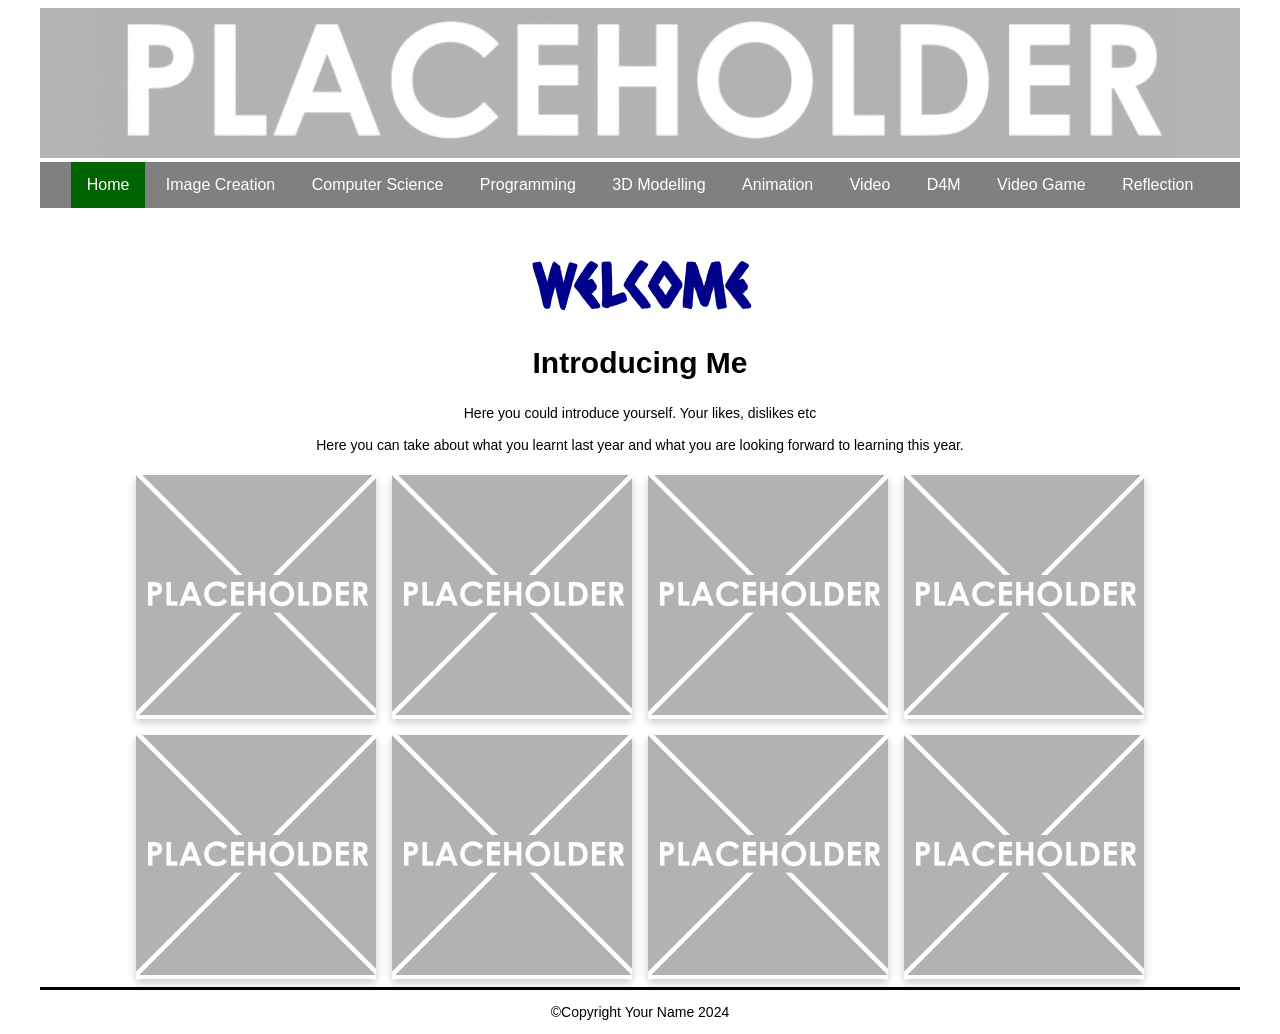
==== year_11_website/index.html @ f16bf982 "Add files via upload" ====
<!DOCTYPE html>
<html>
  <head>
    <meta charset="utf-8">
    <meta name="viewport" content="width=device-width">
    <title>You should change this on every page</title>
    <link href="css/style.css" rel="stylesheet" type="text/css" />
    <!-- The relates to the Google Font used in h1 -->
    <link href='https://fonts.googleapis.com/css?family=Caesar Dressing' rel='stylesheet'>
    <div class="header">
      <img src="images/DTportfolio_header.png">
    </div>
  </head>
  <div class="wrapper">
    <body>
      <!-- The Nav Bar goes here -->
      <nav>
        <ul>
          <li id='active'><a href="index.html">Home</a></li>
          <li><a href="imagecreation.html">Image Creation</a></li>
          <li><a href="computerscience.html">Computer Science</a></li>
          <li><a href="programming.html">Programming</a></li>
          <li><a href="3dmodelling.html">3D Modelling</a></li>
          <li><a href="animation.html">Animation</a></li>
          <li><a href="videoaudio.html">Video</a></li>
          <li><a href="designformanufacturing.html">D4M</a></li>
          <li><a href="videogame.html">Video Game</a></li>
          <li><a href="reflection.html">Reflection</a></li>
        </ul>
    </nav>
    <main>
      <!-- page heading- add name here! -->
      <h1>Welcome</h1>
      <h2>Introducing Me</h2>
      <!-- now the Information text box-->
      <div class=information>
        <p>
            Here you could introduce yourself. Your likes, dislikes etc <br><br>
            Here you can take about what you learnt last year and what you are looking forward to learning this year. 
        </p>  
      </div>   
        <!-- This is the container for all the images you want to add- it's a flexbox so add as many as you want -->
      <div class='container'>
        <!-- item 1 starts here-->
        <div class='item'>
          <img src="images/placeholder.png" alt="please replace me">       
        </div> 
        <!-- end of item 1 -->    
        <!-- item 2 starts here-->
        <div class='item'>
          <img src="images/placeholder.png" alt="please replace me">      
        </div> 
        <!-- end of item 2 -->    
        <!-- item 3 starts here-->
        <div class='item'>
          <img src="images/placeholder.png" alt="please replace me">      
        </div>  
        <!-- end of item 3 -->
        <!-- item 4 starts here-->
        <div class='item'>
          <img src="images/placeholder.png" alt="please replace me">      
        </div>  
        <!-- end of item 4 -->
        <!-- item 5 starts here-->
        <div class='item'>
          <img src="images/placeholder.png" alt="please replace me">      
        </div>  
        <!-- end of item 5 -->
        <!-- item 6 starts here-->
        <div class='item'>
          <img src="images/placeholder.png" alt="please replace me">       
        </div> 
        <!-- end of item 6 -->    
        <!-- item 7 starts here-->
        <div class='item'>
          <img src="images/placeholder.png" alt="please replace me">      
        </div> 
        <!-- end of item 7 -->    
        <!-- item 8 starts here-->
        <div class='item'>
          <img src="images/placeholder.png" alt="please replace me">      
        </div>  
        <!-- end of item 8 -->
      </div>
    </main>  
    <footer>
      <p>&#169;Copyright Your Name 2024</p>
    </footer>
  </body>
</html>
---- year_11_website/css/style.css ----
/* global styling*/
html{
  font-family: Arial, Helvetica, sans-serif;
  margin: 0rem 2rem;
  background-color: #ffffff;
}

/* Banner image*/
.header {
  width: 100%;
  background-size: cover;
}

.header img {
  width: 100%;
}

/*the navbar styling goes here*/
/* nav bar */
nav ul{
  list-style-type: none;
  margin: 0;
  padding: 0;
  overflow: hidden;
  background-color: grey;
  top: 0;
  width: 100%;
  text-align: center;
}

/* how the list of pages sits */
nav ul li{
  display: inline-block;
  font-size: 1rem;
}

/* the nav text */
nav li a{
  display: block;
  color: white;
  text-align: center;
  padding: 14px 16px;
  text-decoration: none;
}

nav li:hover{
  background-color: orangered;
}

nav #active{
  background-color: darkgreen;
}

/* Styling for the main section*/
/* This is the line between the main section and footer */
main{
  border-bottom: 3px solid;
  color: black;
}

/* H1 uses a google font. Check out https://www.w3schools.com/howto/howto_google_fonts.asp to change - also see line 9 in your html page*/
h1 {
  color: darkblue;
  font-family: 'Caesar Dressing';
  font-size: 60px;
  text-align: center;
  margin-bottom: 1rem;
}

h2 {
  color: black;
  font-size: 30px;
  text-align: center;
}

p {
  color: black;
  font-size: 14px;
  text-align: center;
}

/* Styling for the image container and the items inside it */
.container{
  display: flex; 
  flex-wrap: wrap; 
  align-items: center; 
  justify-content: center; 
}

/*Items for all the screenshots and pictures of your stuff*/
.item{
  box-shadow: 0 4px 8px 0 rgba(0,0,0,0.2);
  width: 20%;
  min-width: 8rem;
  margin: 0.5rem;
}
 .item-info{
   padding: 0.1rem;
   text-align: center;
 }

.item img{
  width: 100%;
}
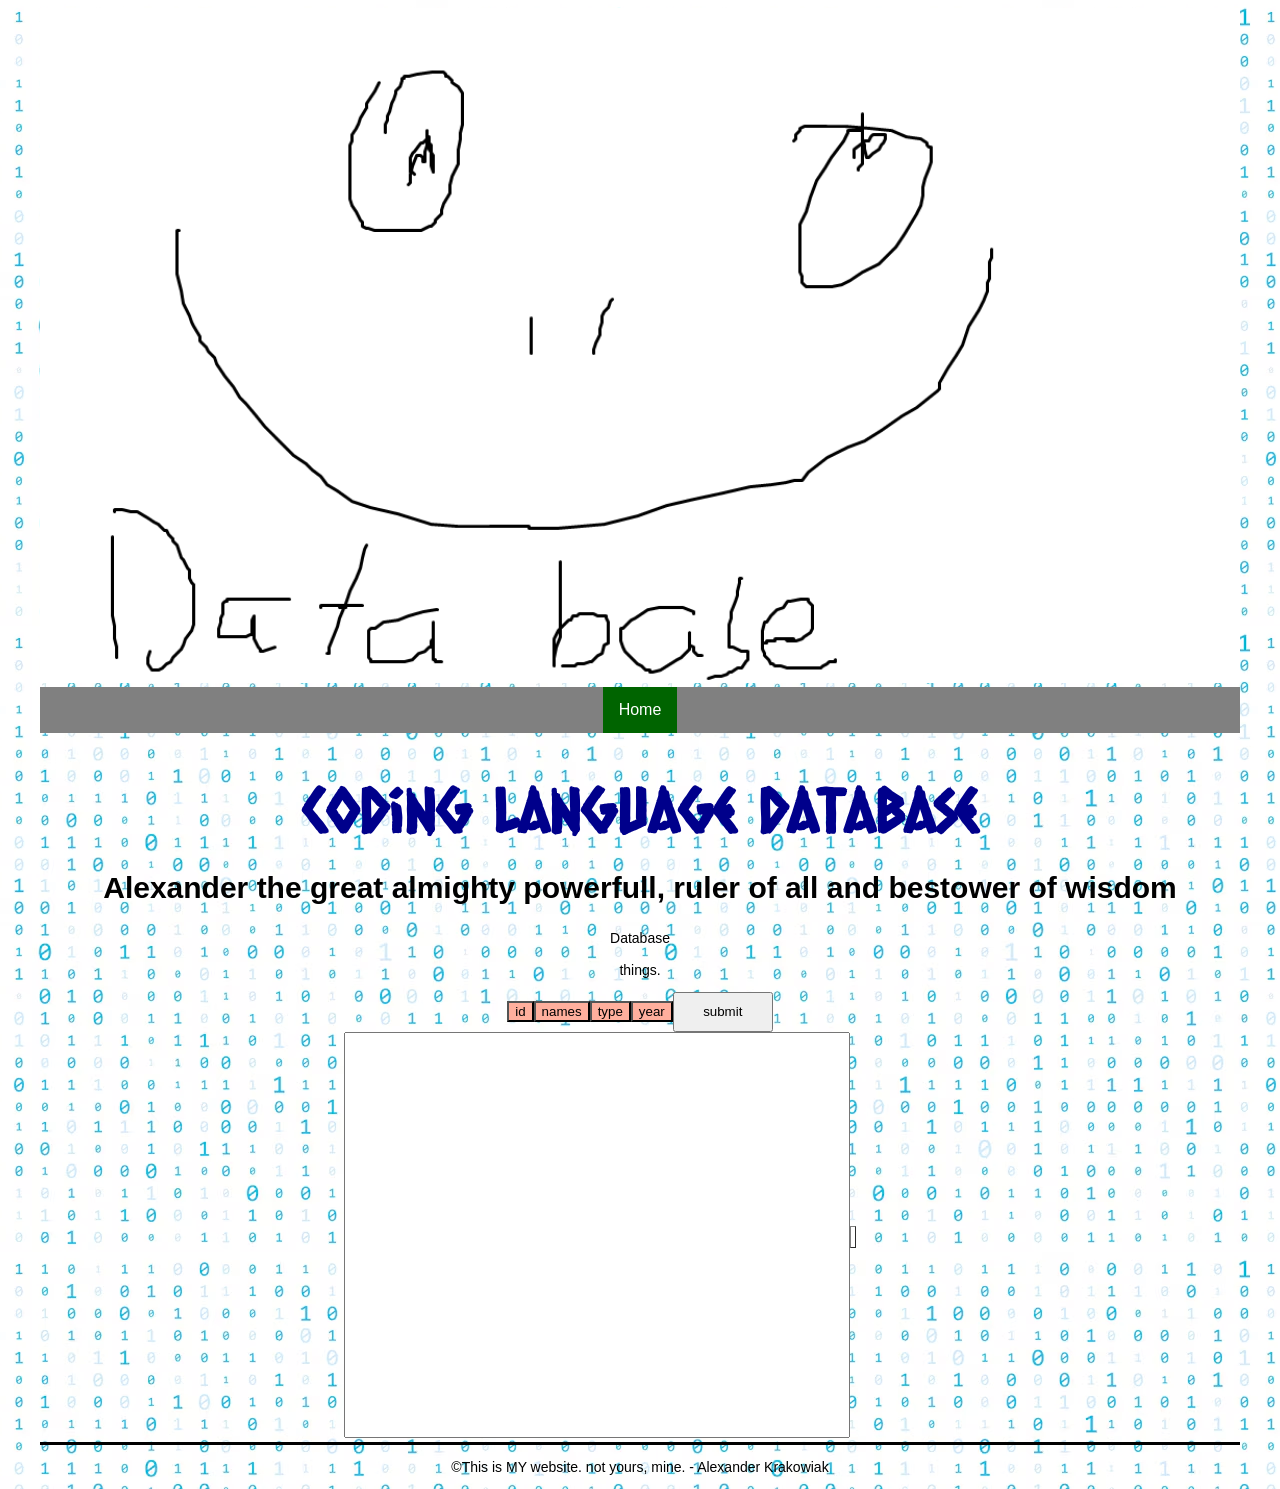
==== commit 1580cb94: "test commit" ====
--- a/year_11_website/index.html
+++ b/year_11_website/index.html
@@ -3,12 +3,13 @@
   <head>
     <meta charset="utf-8">
     <meta name="viewport" content="width=device-width">
-    <title>You should change this on every page</title>
+    <script src="https://ajax.googleapis.com/ajax/libs/jquery/3.5.1/jquery.min.js"></script> 
+    <title>title</title>
     <link href="css/style.css" rel="stylesheet" type="text/css" />
     <!-- The relates to the Google Font used in h1 -->
     <link href='https://fonts.googleapis.com/css?family=Caesar Dressing' rel='stylesheet'>
     <div class="header">
-      <img src="images/DTportfolio_header.png">
+      <img src="images/title.png">
     </div>
   </head>
   <div class="wrapper">
@@ -17,74 +18,139 @@
       <nav>
         <ul>
           <li id='active'><a href="index.html">Home</a></li>
-          <li><a href="imagecreation.html">Image Creation</a></li>
-          <li><a href="computerscience.html">Computer Science</a></li>
-          <li><a href="programming.html">Programming</a></li>
-          <li><a href="3dmodelling.html">3D Modelling</a></li>
-          <li><a href="animation.html">Animation</a></li>
-          <li><a href="videoaudio.html">Video</a></li>
-          <li><a href="designformanufacturing.html">D4M</a></li>
-          <li><a href="videogame.html">Video Game</a></li>
-          <li><a href="reflection.html">Reflection</a></li>
         </ul>
     </nav>
     <main>
       <!-- page heading- add name here! -->
-      <h1>Welcome</h1>
-      <h2>Introducing Me</h2>
+      <h1>Coding Language Database</h1>
+      <h2>Alexander the great almighty powerfull, ruler of all and bestower of wisdom</h2>
       <!-- now the Information text box-->
       <div class=information>
         <p>
-            Here you could introduce yourself. Your likes, dislikes etc <br><br>
-            Here you can take about what you learnt last year and what you are looking forward to learning this year. 
+            Database <br><br>
+            things. 
         </p>  
-      </div>   
-        <!-- This is the container for all the images you want to add- it's a flexbox so add as many as you want -->
+      </div>  
+      
       <div class='container'>
-        <!-- item 1 starts here-->
-        <div class='item'>
-          <img src="images/placeholder.png" alt="please replace me">       
-        </div> 
-        <!-- end of item 1 -->    
-        <!-- item 2 starts here-->
-        <div class='item'>
-          <img src="images/placeholder.png" alt="please replace me">      
-        </div> 
-        <!-- end of item 2 -->    
-        <!-- item 3 starts here-->
-        <div class='item'>
-          <img src="images/placeholder.png" alt="please replace me">      
-        </div>  
-        <!-- end of item 3 -->
-        <!-- item 4 starts here-->
-        <div class='item'>
-          <img src="images/placeholder.png" alt="please replace me">      
-        </div>  
-        <!-- end of item 4 -->
-        <!-- item 5 starts here-->
-        <div class='item'>
-          <img src="images/placeholder.png" alt="please replace me">      
-        </div>  
-        <!-- end of item 5 -->
-        <!-- item 6 starts here-->
-        <div class='item'>
-          <img src="images/placeholder.png" alt="please replace me">       
-        </div> 
-        <!-- end of item 6 -->    
-        <!-- item 7 starts here-->
-        <div class='item'>
-          <img src="images/placeholder.png" alt="please replace me">      
-        </div> 
-        <!-- end of item 7 -->    
-        <!-- item 8 starts here-->
-        <div class='item'>
-          <img src="images/placeholder.png" alt="please replace me">      
-        </div>  
-        <!-- end of item 8 -->
+        <button class = 'get_names' id = 'id' onclick = "add_remove_data('id')">id</button>
+        <button class = 'get_names' id = 'name' onclick = "add_remove_data('name')">names</button>
+        <button class = 'get_names' id = 'type' onclick = "add_remove_data('type')">type</button>
+        <button class = 'get_names' id = 'release_year' onclick = "add_remove_data('release_year')">year</button>
+
+        <button class = 'get_data' id="submitbutton" onclick="sendData()">submit</button>
       </div>
+      <div id="output"></div>
+
+      <div class='container'>
+        <div class='textplain'>
+          <textarea rows=10 id="submit_code"></textarea>
+
+          <script> 
+            var modes = {'id' : false, 'name' : false, 'type' : false, 'release_year' : false};
+            var total_string = '';
+
+
+          document.onkeypress = function (e) {
+              e = e || window.event;
+              var string = document.getElementById('submit_code').value;
+              var string = string.toLowerCase();
+              string = string.replace('select ' , '<span style="color: #ff0000">select </span>');
+              document.getElementById('submit_code').innerHTML = string;
+              console.log(string);
+          };
+
+            function add_remove_data(string){
+              var button = document.getElementById(string);
+              if(modes[string] == false){
+                button.style.background='#9DFFA8'
+                modes[string] = true;
+              } else{
+                button.style.background='#FFAF9D'
+                modes[string] = false;
+              }
+              total_string = '';
+              for(var index in modes){
+                console.log(index);
+                if(modes[index] == true){
+                  total_string += index + ',';
+                }
+              }
+              total_string = total_string.slice(0, -1)
+              if (total_string != ''){
+              total_string = "SELECT " + total_string + ' FROM Languages;';}
+              console.log(total_string);
+            }
+
+            function sendData() { 
+              var value = document.getElementById('submit_code').value; 
+              if(document.getElementById('submit_code').value == '' && total_string != ''){
+                var value = total_string;
+              } 
+              if (document.getElementById('submit_code').value == '' && total_string == ''){
+                var value = 'Select * FROM Languages;'
+              }
+              if (document.getElementById('submit_code').value != ''){
+                var value = document.getElementById('submit_code').value; 
+              }
+                //var value = document.getElementById('submit_code').value; 
+                console.log('Sending Data: ' + value);
+                const url = 'http://127.0.0.1:5000/get_data'; 
+                var mode = 'POST'; 
+                var data = {'data' : value};
+                var table = document.getElementById('data_table')
+
+                $.ajax({
+                      url: url,
+                      method: mode,
+                      data: data,
+                      crossDomain: false,
+                      mode : 'no-cors',
+                      dataType : 'json',
+                    }).done(function (data) {
+                      console.log(data['columns']);
+                      console.log(data['data']);
+                      var table_data = data;
+
+                      var tables = {};
+                      var table_data_holder = [];
+                      var data_string = '<tr>';
+                      for(var column in data['columns']){
+                        data_string += '<th>' + data['columns'][column] + '</th>';
+                        tables[data['columns'][column]] = [];
+                        console.log(data['columns'][column]);
+                      }
+                      data_string += '</tr>';
+                      console.log(data['data']);
+                      
+                      for(var item in data['rows']){
+                        data_string += '<tr>';
+                        for(value in data['rows'][item]){
+                          data_string += "<td>" + data['rows'][item][value] +"</td>";
+                          console.log(data['rows'][item][value]);
+                        }
+                        data_string += '</tr>';
+                      }
+                      
+                      data_string = data_string + '</tr>'
+                      console.log(data_string);
+
+                      table.innerHTML = data_string;
+                    
+
+                    }).fail(function (error) {
+                      alert(error);
+                    });
+
+            }
+        </script> 
+
+      </div>
+      <table class = 'the_data_table' id = 'data_table' border = "1px">
+      </table>
     </main>  
     <footer>
-      <p>&#169;Copyright Your Name 2024</p>
+      <p>&#169;This is MY website. not yours, mine. - Alexander Krakowiak</p>
     </footer>
   </body>
 </html>
--- a/year_11_website/css/style.css
+++ b/year_11_website/css/style.css
@@ -3,6 +3,7 @@
   font-family: Arial, Helvetica, sans-serif;
   margin: 0rem 2rem;
   background-color: #ffffff;
+  background-image: url('../images/bg.avif');
 }
 
 /* Banner image*/
@@ -26,6 +27,15 @@
   top: 0;
   width: 100%;
   text-align: center;
+}
+
+textarea {
+  resize: none;
+  height: 400px;
+  width: 500px;
+  text-align: left;
+  font-size: 30px;
+  margin: 0 0 0px -80px;
 }
 
 /* how the list of pages sits */
@@ -87,6 +97,12 @@
   justify-content: center; 
 }
 
+.get_data{
+  width: 100px;
+  height: 40px;
+}
+
+
 /*Items for all the screenshots and pictures of your stuff*/
 .item{
   box-shadow: 0 4px 8px 0 rgba(0,0,0,0.2);
@@ -101,4 +117,14 @@
 
 .item img{
   width: 100%;
+}
+
+.the_data_table{
+  align-self: top;
+  padding-top: 20px;
+  background-color: #ffffff;
+}
+
+.get_names{
+  background-color: #FFAF9D;
 }
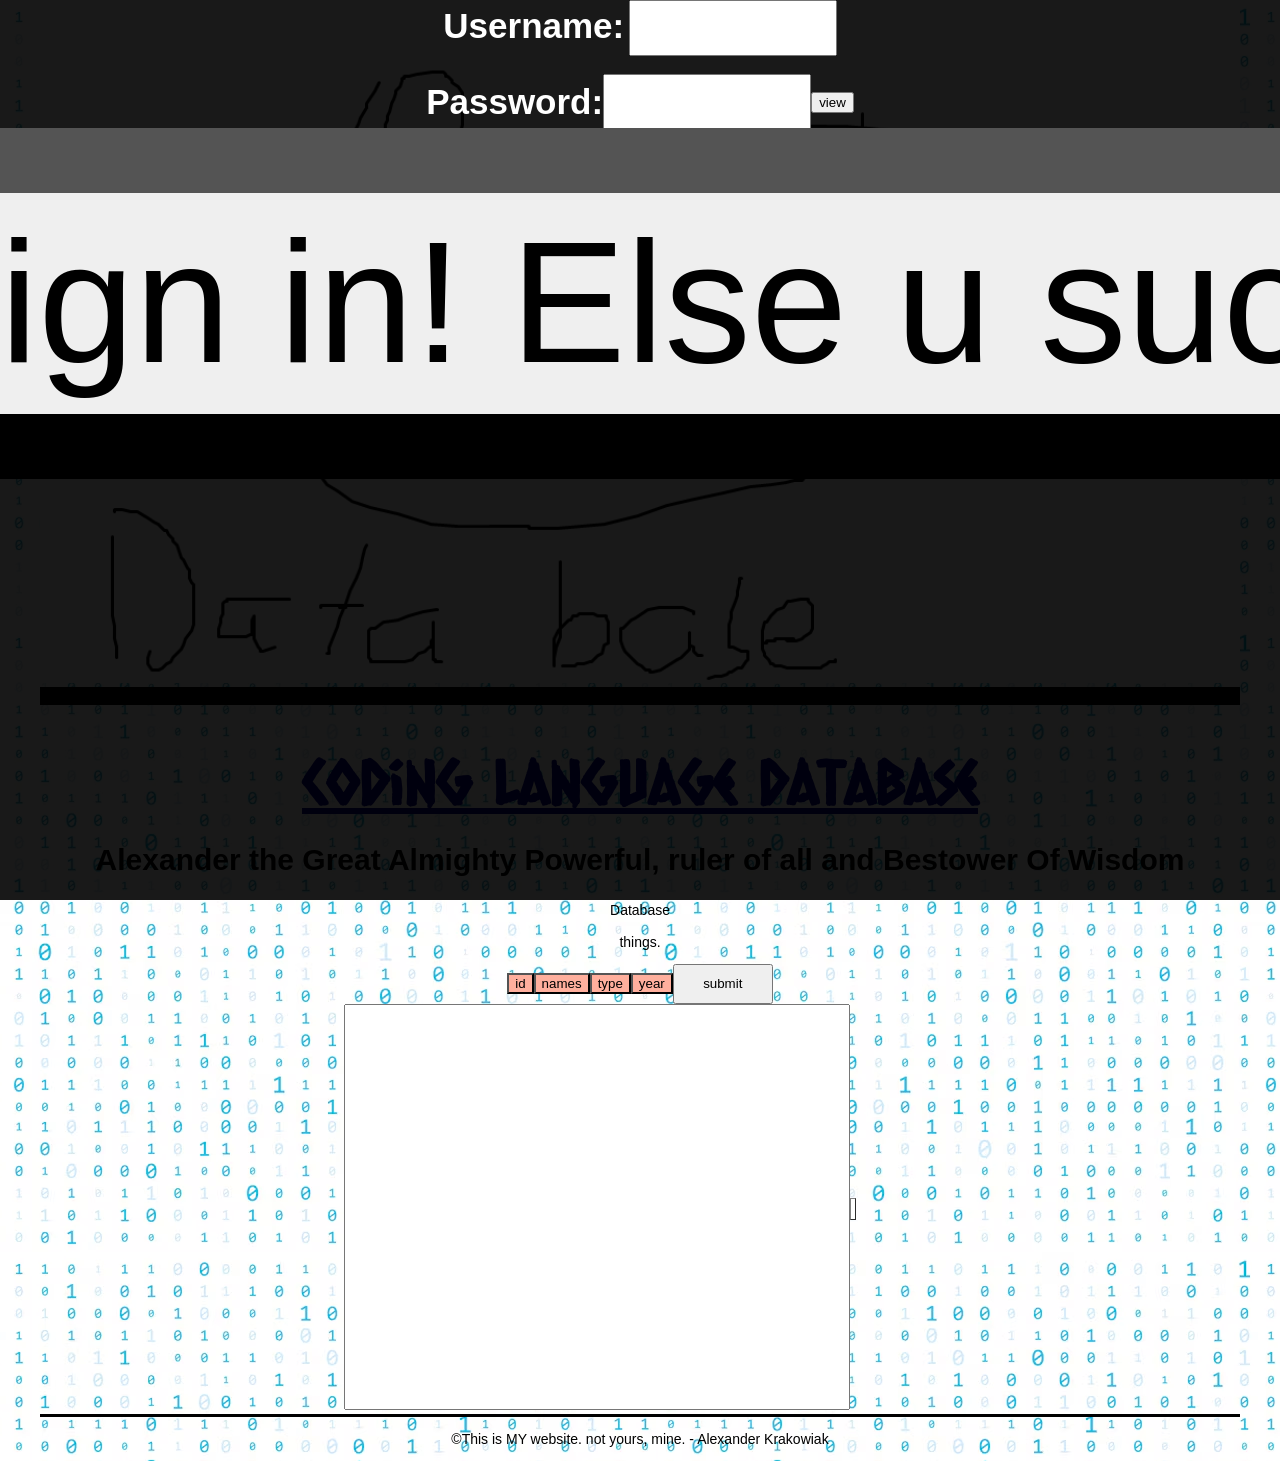
==== commit 86253955: "Add files via upload" ====
--- a/year_11_website/index.html
+++ b/year_11_website/index.html
@@ -1,13 +1,85 @@
+<!---THIS HTML IS MINE-->
 <!DOCTYPE html>
 <html>
+
   <head>
+    <script src="https://apis.google.com/js/platform.js" async defer></script>
+    <meta name="google-signin-client_id" content="YOUR_CLIENT_ID.apps.googleusercontent.com">
+    <script src="https://apis.google.com/js/platform.js?onload=renderApp" async defer></script>
+
+    <link rel="stylesheet"
+    href="https://pyscript.net/releases/2023.11.2/core.css" />
+    <script type="module"
+    src="https://pyscript.net/releases/2023.11.2/core.js">
+    </script>
+
+    <script>
+      var view_stuff = false;
+      function view_password(){
+        let pass = document.getElementById("fpassword");
+        if(view_stuff == false){pass.type = 'text'; view_stuff = true;}
+        else{pass.type = 'password'; view_stuff = false;}
+      
+      }
+
+      function SignIN(){
+
+      //const url = 'http://127.0.0.1:5000/sign_in'; 
+      var data = {'Name' : document.getElementById('fuser').value, 'Password' : document.getElementById('fpassword').value}
+      $.ajax({
+                      url: 'http://127.0.0.1:5000/sign_in',
+                      method: 'POST',
+                      data: data,
+                      crossDomain: false,
+                      mode : 'no-cors',
+                      dataType : 'json',
+                    }).done(function (data) {
+                      let check = data['check'];
+                      console.log(check);
+                      if (check == true){
+                        let overlay = document.getElementById('overlay');
+                        overlay.innerHTML = "";
+                        overlay.style.width = 0;
+                        console.log('THIS EMAIL AND ADDRESS / PASSWORD IS TRUE');
+                      }
+
+                    }).fail(function (error) {
+                      alert(error);
+                    });
+                  
+
+      }
+
+      function key_thingy(event) {
+    var x = event.code;
+    if(x == "Enter") {
+        SignIN();
+    }    
+}
+  </script>
+
     <meta charset="utf-8">
     <meta name="viewport" content="width=device-width">
     <script src="https://ajax.googleapis.com/ajax/libs/jquery/3.5.1/jquery.min.js"></script> 
-    <title>title</title>
+    <title>Great Amazing Coding Language Database</title>
     <link href="css/style.css" rel="stylesheet" type="text/css" />
     <!-- The relates to the Google Font used in h1 -->
     <link href='https://fonts.googleapis.com/css?family=Caesar Dressing' rel='stylesheet'>
+    <script src="https://apis.google.com/js/platform.js?onload=renderApp" async defer></script>
+
+    <div id="overlay" class = 'overlay'>
+      <center><label for="fuser" class = "sign_in_text">Username:</label>
+      <input type="text" id="fuser" name="fuser" class = "sign_inputs"><br><br>
+      <div class = "container">
+      <label for="fpassword" class = "sign_in_text">Password:</label>
+      
+      <input type="password" id="fpassword" onkeypress="key_thingy(event)" name="fpassword" class = "sign_inputs"><br><br>
+      <button onclick = "view_password()">view</button>
+    </div>
+      <button class = 'sign_in_button' onclick = 'SignIN()'>Sign in! Else u suck</button></center>
+    
+    </div>
+
     <div class="header">
       <img src="images/title.png">
     </div>
@@ -17,13 +89,14 @@
       <!-- The Nav Bar goes here -->
       <nav>
         <ul>
-          <li id='active'><a href="index.html">Home</a></li>
+          <li id='active'></li>
         </ul>
     </nav>
     <main>
+
       <!-- page heading- add name here! -->
-      <h1>Coding Language Database</h1>
-      <h2>Alexander the great almighty powerfull, ruler of all and bestower of wisdom</h2>
+      <h1><u>Coding Language Database</u></h1>
+      <h2>Alexander the Great Almighty Powerful, ruler of all and Bestower Of Wisdom</h2>
       <!-- now the Information text box-->
       <div class=information>
         <p>
@@ -108,8 +181,8 @@
                       mode : 'no-cors',
                       dataType : 'json',
                     }).done(function (data) {
-                      console.log(data['columns']);
-                      console.log(data['data']);
+                      //console.log(data['columns']);
+                      //console.log(data['data']);
                       var table_data = data;
 
                       var tables = {};
@@ -118,22 +191,22 @@
                       for(var column in data['columns']){
                         data_string += '<th>' + data['columns'][column] + '</th>';
                         tables[data['columns'][column]] = [];
-                        console.log(data['columns'][column]);
+                        //console.log(data['columns'][column]);
                       }
                       data_string += '</tr>';
-                      console.log(data['data']);
+                      //console.log(data['data']);
                       
                       for(var item in data['rows']){
                         data_string += '<tr>';
                         for(value in data['rows'][item]){
                           data_string += "<td>" + data['rows'][item][value] +"</td>";
-                          console.log(data['rows'][item][value]);
+                          //console.log(data['rows'][item][value]);
                         }
                         data_string += '</tr>';
                       }
                       
                       data_string = data_string + '</tr>'
-                      console.log(data_string);
+                      //console.log(data_string);
 
                       table.innerHTML = data_string;
                     
@@ -144,7 +217,6 @@
 
             }
         </script> 
-
       </div>
       <table class = 'the_data_table' id = 'data_table' border = "1px">
       </table>
@@ -152,5 +224,7 @@
     <footer>
       <p>&#169;This is MY website. not yours, mine. - Alexander Krakowiak</p>
     </footer>
+
+
   </body>
 </html>
--- a/year_11_website/css/style.css
+++ b/year_11_website/css/style.css
@@ -14,6 +14,61 @@
 
 .header img {
   width: 100%;
+  z-index: 1;
+}
+
+
+.sign_in_button{
+  border-width: thick;
+  border-radius: 35px 35px 35px 35px;
+  scale: 1300%;
+  margin-top: 10rem;
+  position: relative;
+  z-index: 9998!important;
+}
+
+
+.sign_inputs{
+  width: 200px;
+  height: 50px;
+  font-size: 30px;
+}
+
+.sign_in_text{
+  color: white;
+  font-weight: bold;
+  font-size: 35px;
+}
+
+
+
+.overlay {
+  /* Height & width depends on how you want to reveal the overlay (see JS below) */   
+  height: 100%;
+  width: 100%;
+  position: fixed; /* Stay in place */
+  z-index: 10!important; /* Sit on top */
+  left: 0;
+  top: 0;
+  background-color: rgb(0,0,0); /* Black fallback color */
+  background-color: rgba(0,0,0, 0.9); /* Black w/opacity */
+  overflow-x: hidden; /* Disable horizontal scroll */
+  
+}
+
+#signin-button {
+  padding: 5px;
+ }
+
+ #oauth2-results pre { margin: 0; padding:0; width: 600px;}
+ .hide { display: none;}
+ .show { display: block;}
+
+.sign_in{
+  width: 400%;
+  height: 400%;
+  color: blue;
+  z-index: 10;
 }
 
 /*the navbar styling goes here*/
@@ -23,7 +78,7 @@
   margin: 0;
   padding: 0;
   overflow: hidden;
-  background-color: grey;
+  background-color: rgb(0, 0, 0);
   top: 0;
   width: 100%;
   text-align: center;
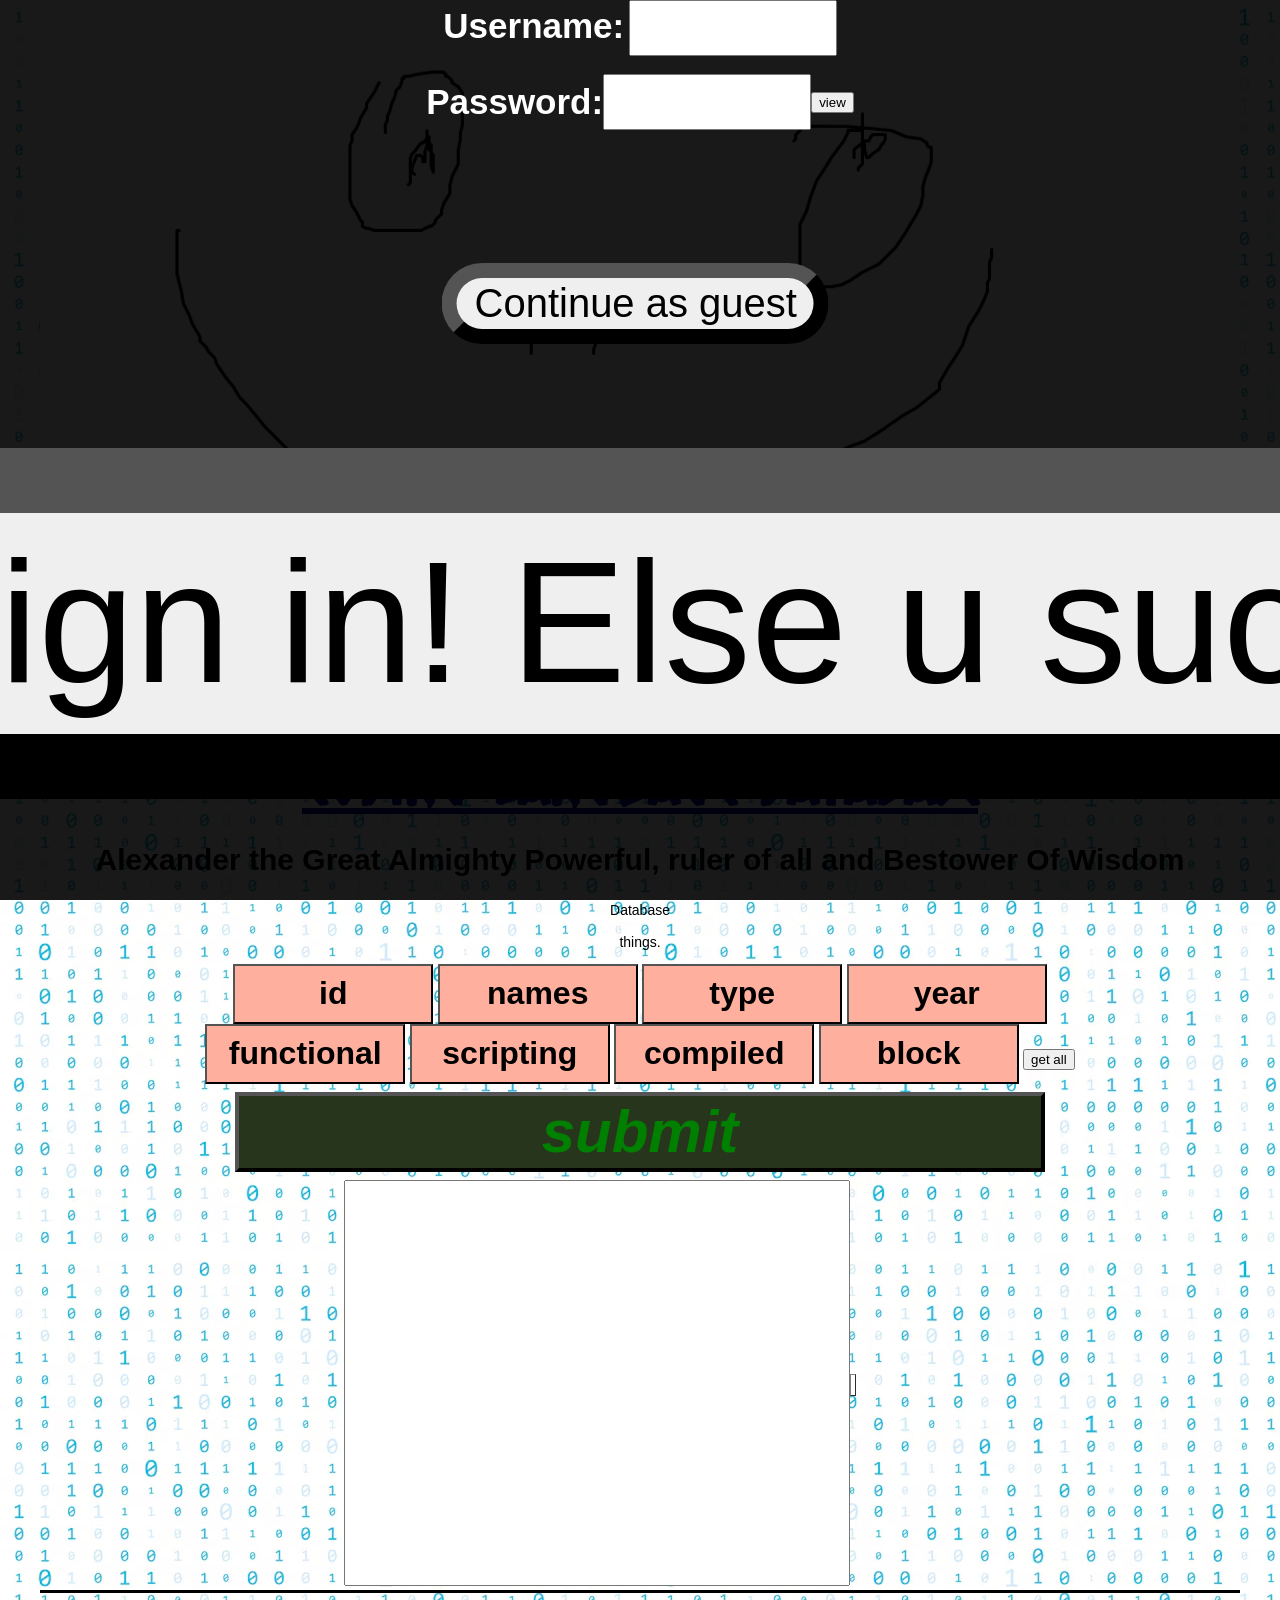
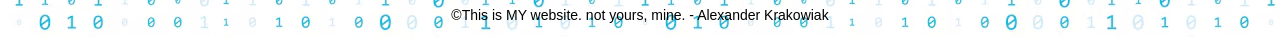
==== commit 963738e1: "looks clean up & more filtering options." ====
--- a/year_11_website/index.html
+++ b/year_11_website/index.html
@@ -50,6 +50,9 @@
 
       }
 
+      function guest_in(){
+        document.getElementById('overlay').style.width = 0;}
+
       function key_thingy(event) {
     var x = event.code;
     if(x == "Enter") {
@@ -75,9 +78,12 @@
       
       <input type="password" id="fpassword" onkeypress="key_thingy(event)" name="fpassword" class = "sign_inputs"><br><br>
       <button onclick = "view_password()">view</button>
+      
     </div>
+    <button class = "guest_in_button" onclick = 'guest_in()'>Continue as guest</button>
       <button class = 'sign_in_button' onclick = 'SignIN()'>Sign in! Else u suck</button></center>
     
+    </center>
     </div>
 
     <div class="header">
@@ -104,24 +110,43 @@
             things. 
         </p>  
       </div>  
-      
-      <div class='container'>
+      <center>
+      <div class='button_container'>
         <button class = 'get_names' id = 'id' onclick = "add_remove_data('id')">id</button>
         <button class = 'get_names' id = 'name' onclick = "add_remove_data('name')">names</button>
         <button class = 'get_names' id = 'type' onclick = "add_remove_data('type')">type</button>
         <button class = 'get_names' id = 'release_year' onclick = "add_remove_data('release_year')">year</button>
-
-        <button class = 'get_data' id="submitbutton" onclick="sendData()">submit</button>
       </div>
+      </center>
+      <center>
+      <div class='button_container'>
+        <button class = 'get_names' id = 'functional' onclick = "add_remove_data2('functional')">functional</button>
+        <button class = 'get_names' id = 'scripting' onclick = "add_remove_data2('scripting')">scripting</button>
+        <button class = 'get_names' id = 'compiled' onclick = "add_remove_data2('compiled')">compiled</button>
+        <button class = 'get_names' id = 'block' onclick = "add_remove_data2('block')">block</button>
+        <button onclick = "Select_all()">get all</button>
+      </div>
+    </center>
+
+    <center><button class = 'get_data' id="submitbutton" onclick="sendData()">submit</button></center>
+    
+        
       <div id="output"></div>
 
       <div class='container'>
+        
         <div class='textplain'>
           <textarea rows=10 id="submit_code"></textarea>
-
           <script> 
             var modes = {'id' : false, 'name' : false, 'type' : false, 'release_year' : false};
+            var modes2 = {'scripting' : false, 'compiled' : false, 'functional' : false, 'block' : false};
+            var modes1_string = "";
+            var modes2_string = ""
+            var modes2_string2 = "";
+            var modes2_do = false;
             var total_string = '';
+            var select_all = false;
+
 
 
           document.onkeypress = function (e) {
@@ -142,22 +167,72 @@
                 button.style.background='#FFAF9D'
                 modes[string] = false;
               }
-              total_string = '';
+              modes1_string = '';
               for(var index in modes){
                 console.log(index);
                 if(modes[index] == true){
-                  total_string += index + ',';
+                  modes1_string += 'Languages.' + index + ',';
                 }
               }
-              total_string = total_string.slice(0, -1)
-              if (total_string != ''){
-              total_string = "SELECT " + total_string + ' FROM Languages;';}
-              console.log(total_string);
+              modes1_string = modes1_string.slice(0, -1)
+              total_string = 'beans'
+              //if (modes1_string != ''){
+                //modes1_string = "SELECT " + modes1_string + ' FROM Languages;';}
+              console.log(modes1_string);
             }
+
+            function add_remove_data2(string){
+              //Select Languages.name from Languages Join Type On Type.id = Languages.language_type_id Where Type.name = "scripting";
+              var button = document.getElementById(string);
+              if(modes2[string] == false){
+                button.style.background='#9DFFA8'
+                modes2[string] = true;
+              } else{
+                button.style.background='#FFAF9D'
+                modes2[string] = false;
+              }
+              modes2_string = '';
+              modes2_string2 = ' Join Type on Type.id = Languages.language_type_id Where ';
+              var start = 0;
+              var add = "";
+              for(var index in modes2){
+                console.log(index);
+                if(modes2[index] == true){
+                  modes2_do = true;
+                  if (start > 0){add = " Or ";}
+                  modes2_string += "Type." + index + ',';
+                  modes2_string2 += add + "Type.name == '" + index + "'" 
+                  start += 1;
+                }
+              }
+              if(start == 0){modes2_do = false;}
+              modes2_string = modes2_string.replace(' ', '').slice(0, -1)
+              total_string = 'beans'
+              //if (total_string != ''){
+              //total_string = "SELECT " + total_string + ' FROM Languages;';}
+              console.log(modes2_string);
+            }
+
+            function Select_all(){
+            if(select_all == false){select_all = true;}
+            else{select_all = false;}
+            for(item in modes.keys){add_remove_data(modes[item])}
+            for(item in modes2.keys){add_remove_data(modes2[item])}
+          }
+
+
 
             function sendData() { 
               var value = document.getElementById('submit_code').value; 
               if(document.getElementById('submit_code').value == '' && total_string != ''){
+                total_string = "";
+                var semi = ""
+                if (modes2_string != ""){semi = ", ";}
+                //+ semi + modes2_string
+                if (modes2_do == false){modes2_string2 = "";}
+                if (modes1_string == ""){modes1_string = " * ";}
+
+                total_string = "Select " + modes1_string  + ' From Languages' + modes2_string2 + ";"
                 var value = total_string;
               } 
               if (document.getElementById('submit_code').value == '' && total_string == ''){
--- a/year_11_website/css/style.css
+++ b/year_11_website/css/style.css
@@ -22,8 +22,17 @@
   border-width: thick;
   border-radius: 35px 35px 35px 35px;
   scale: 1300%;
+  margin-top: 30rem;
+  position: relative;
+  z-index: 9998!important;
+}
+
+.guest_in_button{
+  border-width: thick;
+  border-radius: 35px 35px 35px 35px;
+  scale: 300%;
   margin-top: 10rem;
-  position: relative;
+  position: absolute;
   z-index: 9998!important;
 }
 
@@ -144,7 +153,6 @@
   text-align: center;
 }
 
-/* Styling for the image container and the items inside it */
 .container{
   display: flex; 
   flex-wrap: wrap; 
@@ -152,9 +160,23 @@
   justify-content: center; 
 }
 
+.button_container{ 
+  flex-wrap: nowrap; 
+
+  
+}
+
 .get_data{
-  width: 100px;
-  height: 40px;
+  width: 810px;
+  height: 80px;
+  margin-top: 0.5rem;
+  margin-bottom: 0.5rem;
+  color: green;
+  border-width: 4px;
+  background-color: rgb(40, 53, 29);
+  font-size: 60px;
+  font-weight: bold;
+  font-style: italic;
 }
 
 
@@ -181,5 +203,13 @@
 }
 
 .get_names{
+  resize: fixed;
+  text-size-adjust: none;
   background-color: #FFAF9D;
+  width: 200px;
+  height: 60px;
+  font-size: xx-large;
+  font-weight: bold;
+  margin-left: 0rem;
+  margin-right: 0rem;
 }
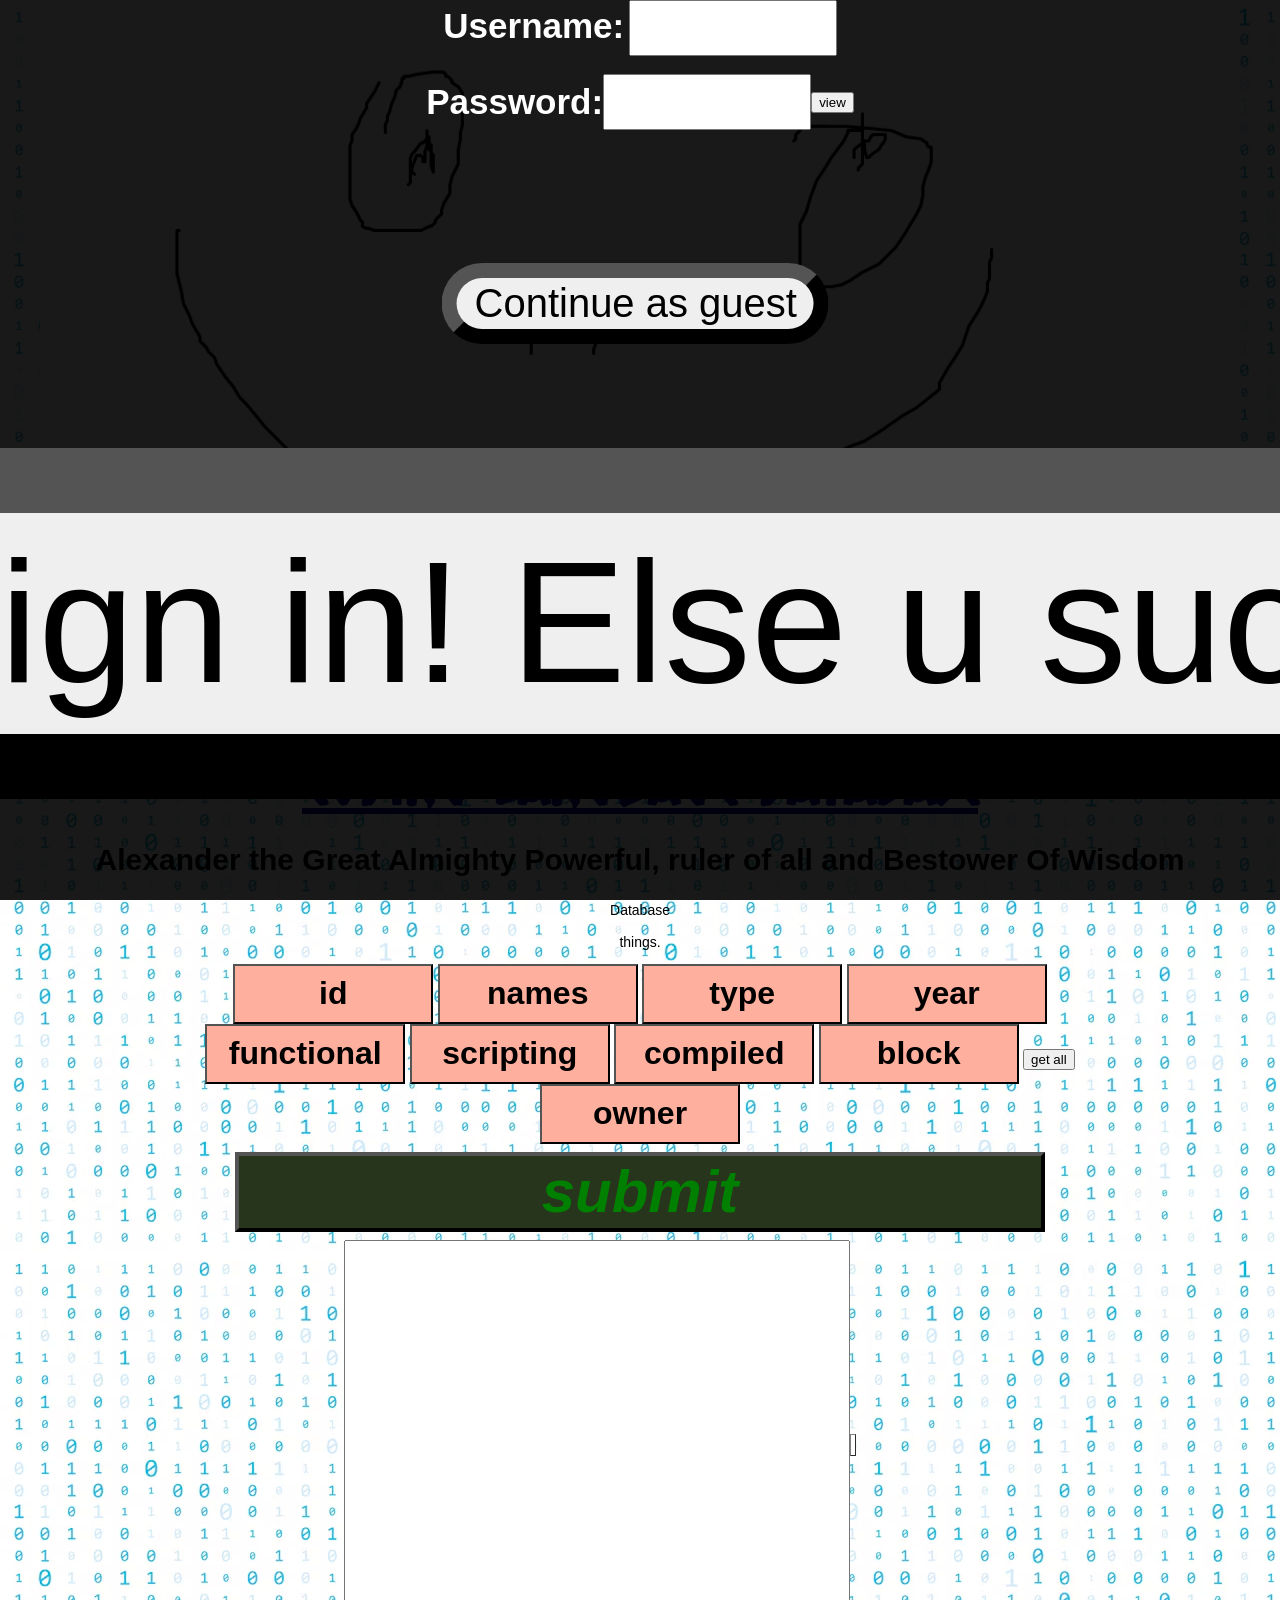
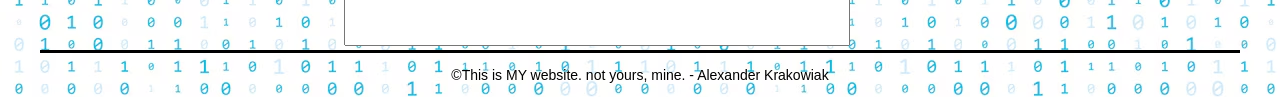
==== commit cef49d11: "i think final update" ====
--- a/year_11_website/index.html
+++ b/year_11_website/index.html
@@ -126,6 +126,11 @@
         <button class = 'get_names' id = 'block' onclick = "add_remove_data2('block')">block</button>
         <button onclick = "Select_all()">get all</button>
       </div>
+      </center>
+      <center> 
+      <div class='button_container'>
+        <button class = 'get_names' id = 'owner' onclick = "add_remove_data3('owner')">owner</button>
+      </div>
     </center>
 
     <center><button class = 'get_data' id="submitbutton" onclick="sendData()">submit</button></center>
@@ -140,12 +145,15 @@
           <script> 
             var modes = {'id' : false, 'name' : false, 'type' : false, 'release_year' : false};
             var modes2 = {'scripting' : false, 'compiled' : false, 'functional' : false, 'block' : false};
+            var modes3 = false;
             var modes1_string = "";
-            var modes2_string = ""
+            var modes2_string = "";
             var modes2_string2 = "";
+            var modes3_string = "";
+            var modes3_string2  = "";
             var modes2_do = false;
             var total_string = '';
-            var select_all = false;
+            var select_all = true;
 
 
 
@@ -213,17 +221,43 @@
               console.log(modes2_string);
             }
 
+            
+            function add_remove_data3(string){
+              //Select Languages.name from Languages Join Type On Type.id = Languages.language_type_id Where Type.name = "scripting";
+              var button = document.getElementById(string);
+              if(modes3 == false){
+                button.style.background='#9DFFA8'
+                modes3 = true;
+              } else{
+                button.style.background='#FFAF9D'
+                modes3 = false;
+              }
+              modes3_string = '';
+              modes3_string2 = '';
+
+              if(modes3 == true){
+                  modes3_string = " Owner.name " ;
+                  modes3_string2 = ' Join Owner On Owner.id = Languages.owner_id ';
+                }
+
+                total_string = 'beans'
+              //if (total_string != ''){
+              //total_string = "SELECT " + total_string + ' FROM Languages;';}
+              console.log(modes3_string);
+            }
+
             function Select_all(){
             if(select_all == false){select_all = true;}
             else{select_all = false;}
-            for(item in modes.keys){add_remove_data(modes[item])}
-            for(item in modes2.keys){add_remove_data(modes2[item])}
+            for(const [item, value] of Object.entries(modes)){modes[item] = select_all;add_remove_data(item)}
+            for(const [item, value] of Object.entries(modes2)){modes2[item] = select_all;add_remove_data2(item)}
+            modes3 = select_all;
+            add_remove_data3("owner");
           }
-
-
 
             function sendData() { 
               var value = document.getElementById('submit_code').value; 
+              if(document.getElementById('submit_code').value == ''){total_string = 'beans';}
               if(document.getElementById('submit_code').value == '' && total_string != ''){
                 total_string = "";
                 var semi = ""
@@ -231,9 +265,14 @@
                 //+ semi + modes2_string
                 if (modes2_do == false){modes2_string2 = "";}
                 if (modes1_string == ""){modes1_string = " * ";}
-
-                total_string = "Select " + modes1_string  + ' From Languages' + modes2_string2 + ";"
+                if (modes1_string == " * " && modes3_string != ''){modes1_string  = ""; }
+                else if(modes1_string != " * " && modes3_string != ''){modes3_string = ", " + modes3_string;}
+                //modes1_string += ', Owner.name '
+                
+
+                total_string = "Select " + modes1_string + modes3_string  + ' From Languages' + modes3_string2 + modes2_string2 + ";"
                 var value = total_string;
+                modes3_string = modes3_string.replace(',', '');
               } 
               if (document.getElementById('submit_code').value == '' && total_string == ''){
                 var value = 'Select * FROM Languages;'
